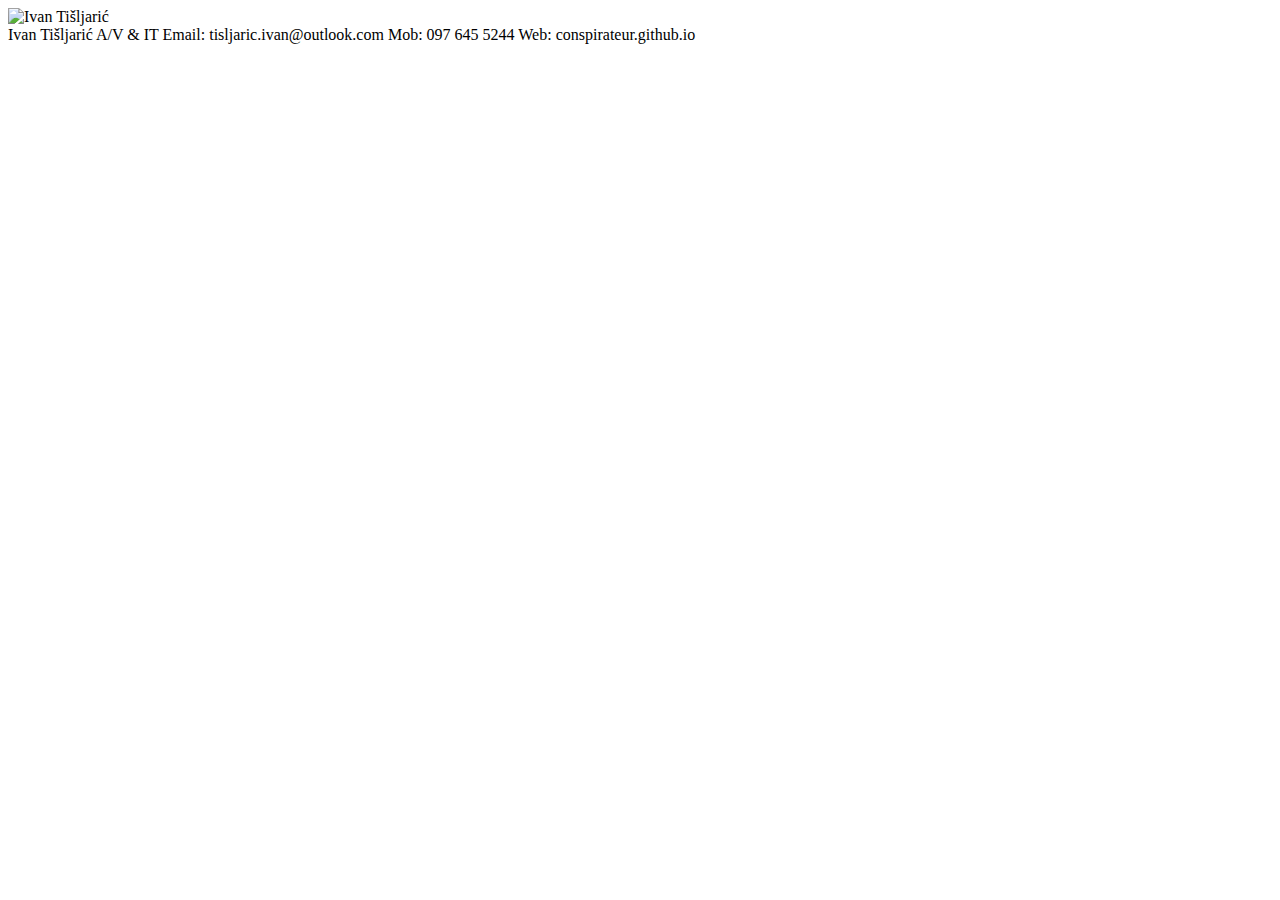
==== html-potpis.html @ 73a3bebb "Add files via upload" ====
<!DOCTYPE html>

<html lang="en-us">
	<head>
		<meta charset="UTF-8">
		<meta name="viewport" content="width=device-width, height=device-height, initial-scale=1.0"/>
		<title>HTML potpis</title>
	
	</head>
	<body>
	<div>
		<style>
		
		</style>
		<div class="email-signature-container">
			<img 
				src="./Slike/potpis img"
				alt="Ivan Tišljarić"
				class="signature-img"
				/>
			<div class="personal-data">
				<span class="name">Ivan Tišljarić</span>
				<span class="title">A/V & IT</span>
				<span class="contact-info">
					<span class="contact-info-title">Email: </span>
					tisljaric.ivan@outlook.com
					</span>
					<span class="contact-info-title">Mob: </span>
					097 645 5244
					</span>
					<span class="contact-info-title">Web: </span>
					conspirateur.github.io
					</span>
	</div>
	
	</body>
	</html>
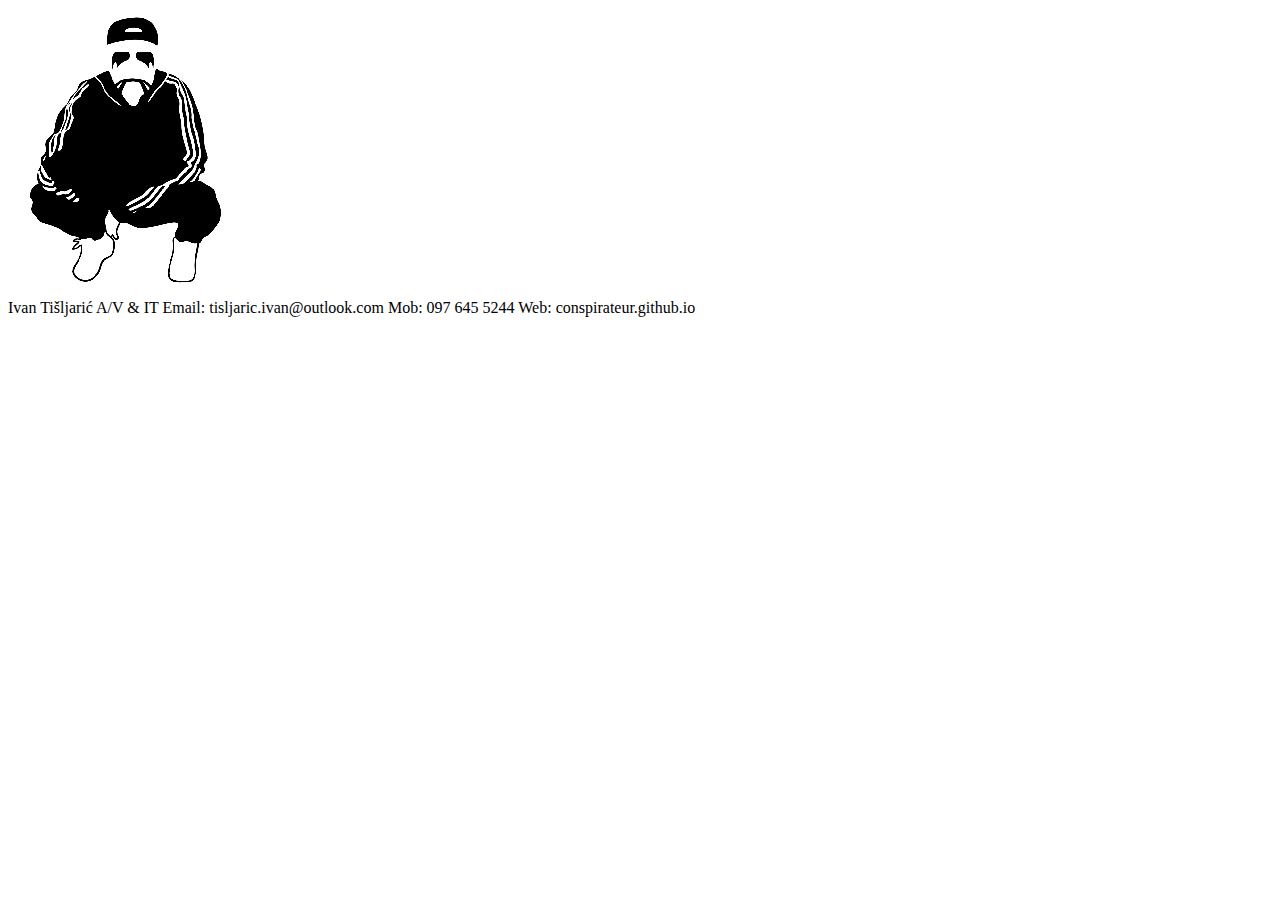
==== commit 76ddf4ac: "Add files via upload" ====
--- a/html-potpis.html
+++ b/html-potpis.html
@@ -14,7 +14,7 @@
 		</style>
 		<div class="email-signature-container">
 			<img 
-				src="./Slike/potpis img"
+				src="./Slike/potpis img.jpg"
 				alt="Ivan Tišljarić"
 				class="signature-img"
 				/>
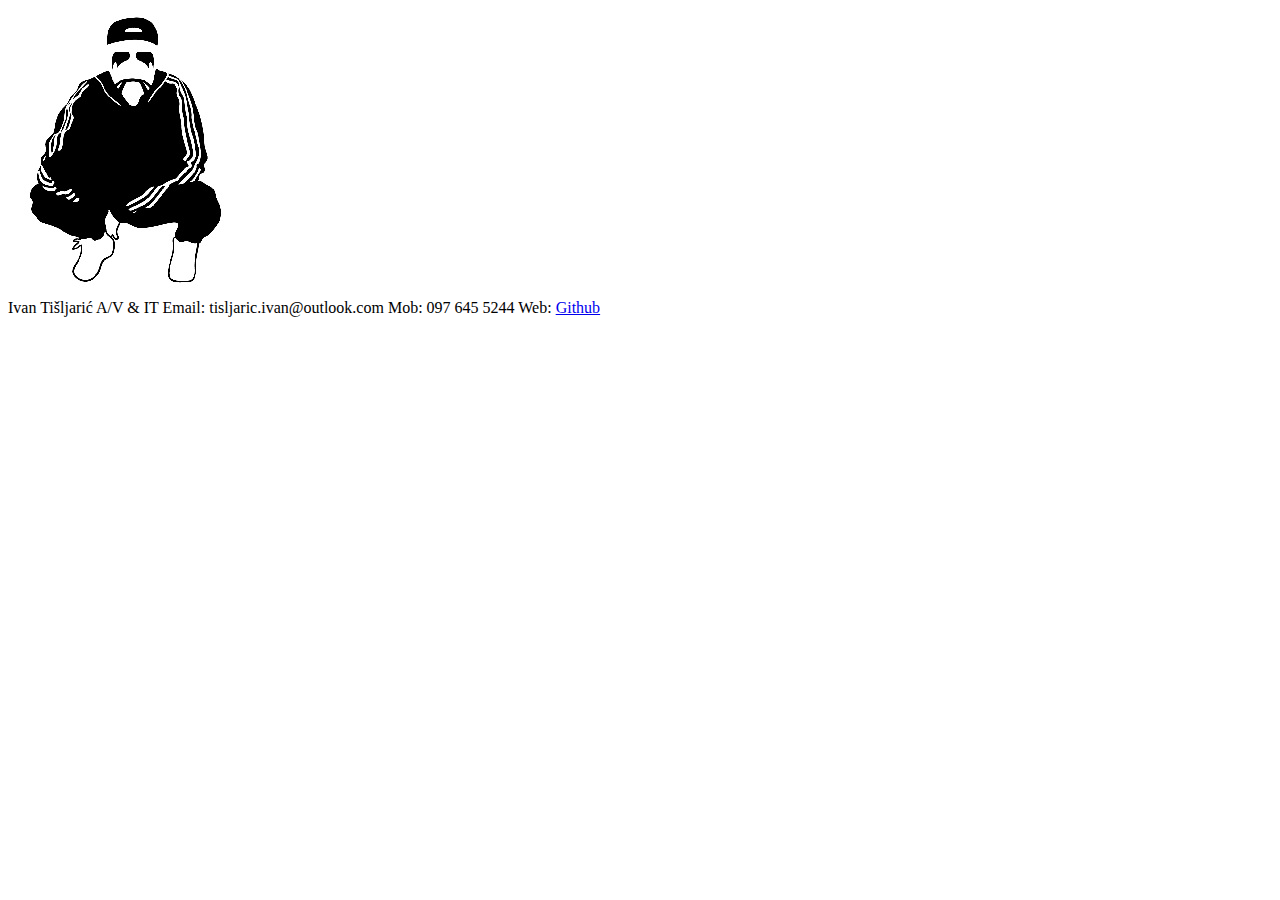
==== commit 91d4a45d: "Add files via upload" ====
--- a/html-potpis.html
+++ b/html-potpis.html
@@ -29,7 +29,7 @@
 					097 645 5244
 					</span>
 					<span class="contact-info-title">Web: </span>
-					conspirateur.github.io
+					<a href="https://conspirateur.github.io" target="_blank">Github</a>
 					</span>
 	</div>
 	
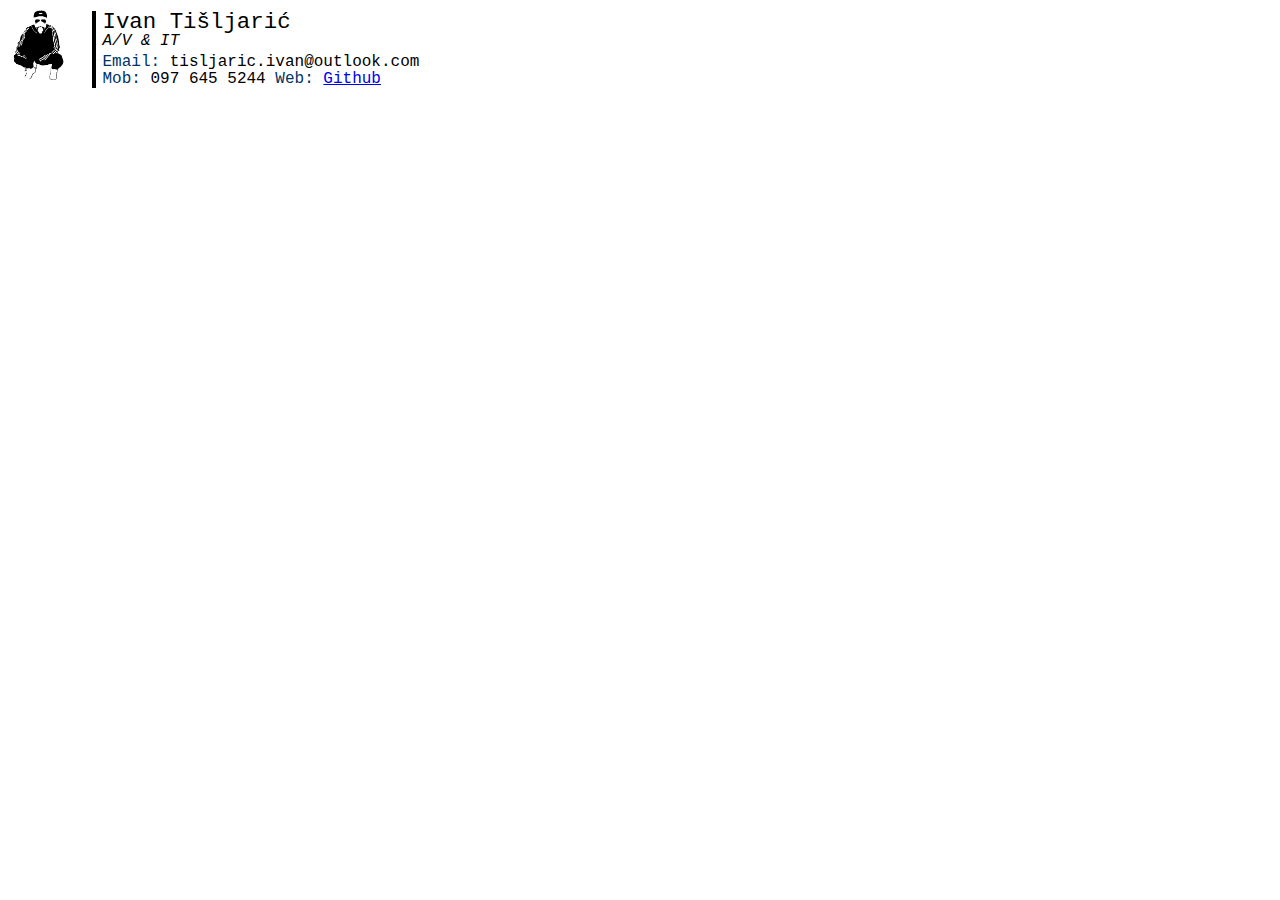
==== commit c3e20f5f: "Add files via upload" ====
--- a/html-potpis.html
+++ b/html-potpis.html
@@ -10,7 +10,33 @@
 	<body>
 	<div>
 		<style>
-		
+			.signature-img {
+			height: 75px;
+			border-radius: 75px;
+			}
+			.personal-data {
+			display: inline-block;
+			border-left: 4px solid #000;
+			padding-left: 6px;
+			font-family: "Lucida Console", Courier, monospace;
+			}
+			.contact-info {
+			display: block;
+			line-height: 1;
+			}
+			.name {
+			font-size: 1.4em;
+			color: #000;
+			font-style: bold;
+			}
+			.title {
+			font.size: 1.2em;
+			margin-bottom: 5px;
+			font-style: italic;
+			}
+			.contact-info-title {
+			color: #003366;
+			}
 		</style>
 		<div class="email-signature-container">
 			<img 
@@ -19,8 +45,8 @@
 				class="signature-img"
 				/>
 			<div class="personal-data">
-				<span class="name">Ivan Tišljarić</span>
-				<span class="title">A/V & IT</span>
+				<span class="contact-info name">Ivan Tišljarić</span>
+				<span class="contact-info title">A/V & IT</span>
 				<span class="contact-info">
 					<span class="contact-info-title">Email: </span>
 					tisljaric.ivan@outlook.com
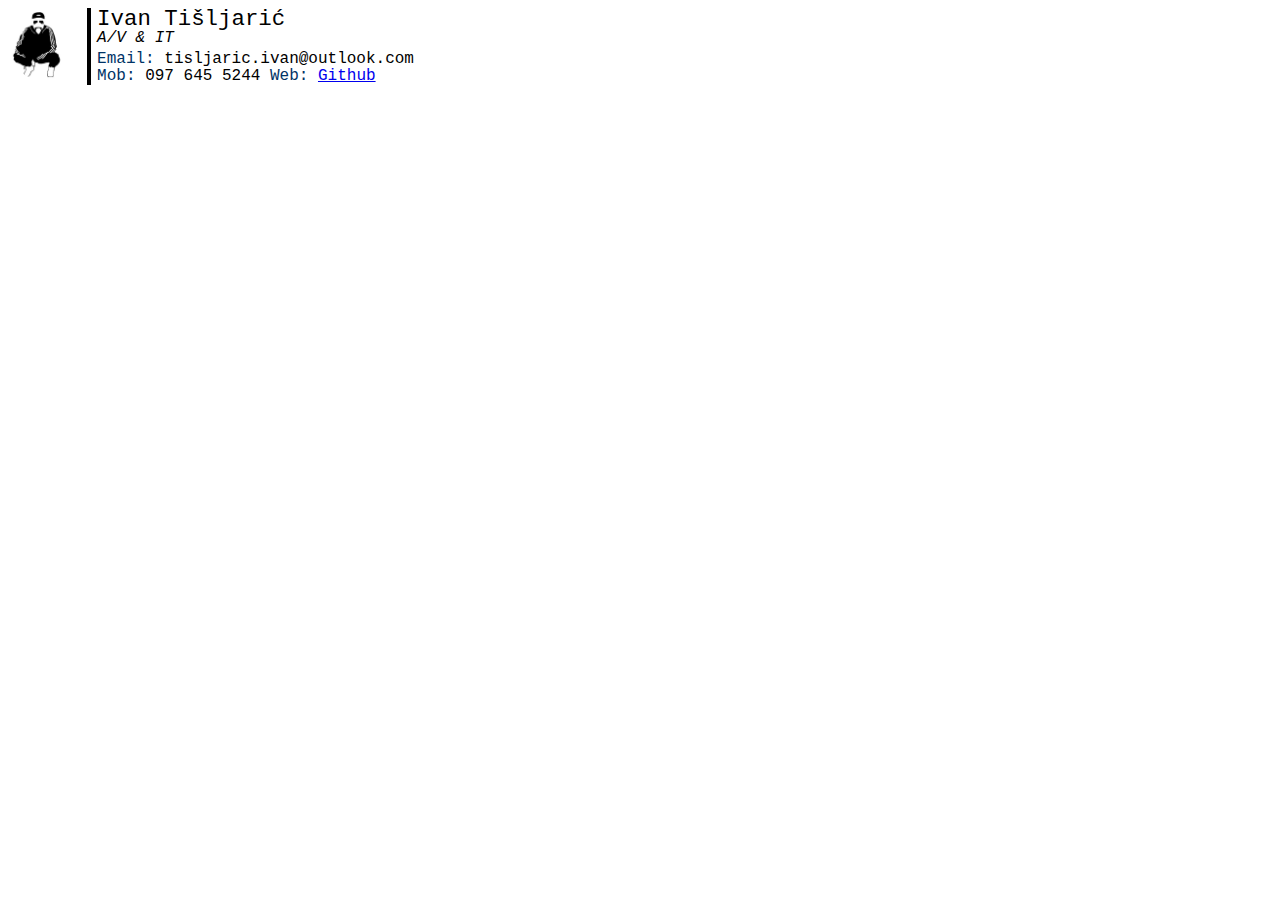
==== commit 932fc1c0: "Add files via upload" ====
--- a/html-potpis.html
+++ b/html-potpis.html
@@ -11,8 +11,8 @@
 	<div>
 		<style>
 			.signature-img {
-			height: 75px;
-			border-radius: 75px;
+			height: 70px;
+			border-radius: 60px;
 			}
 			.personal-data {
 			display: inline-block;
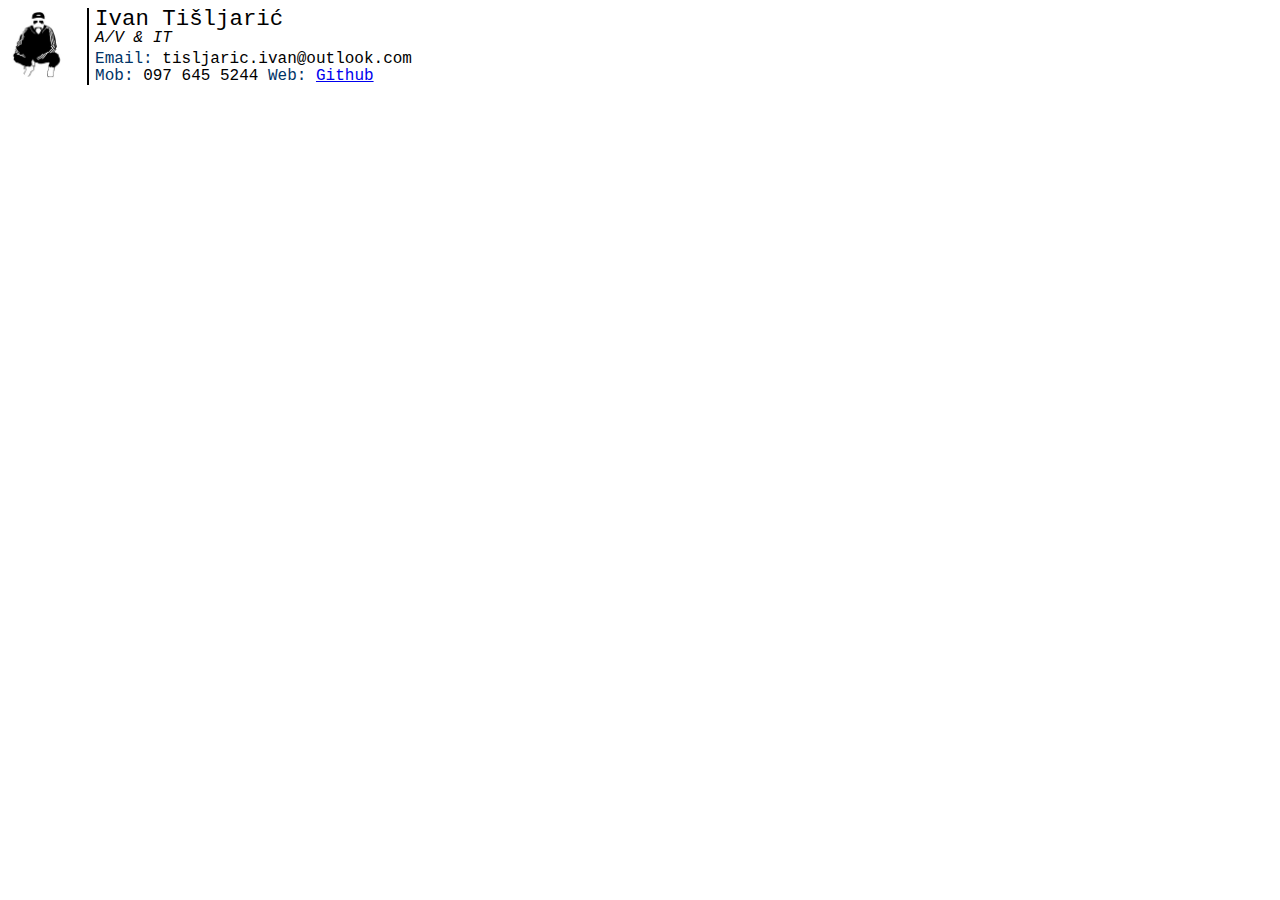
==== commit b6be19cf: "Add files via upload" ====
--- a/html-potpis.html
+++ b/html-potpis.html
@@ -16,7 +16,7 @@
 			}
 			.personal-data {
 			display: inline-block;
-			border-left: 4px solid #000;
+			border-left: 2px solid #000;
 			padding-left: 6px;
 			font-family: "Lucida Console", Courier, monospace;
 			}
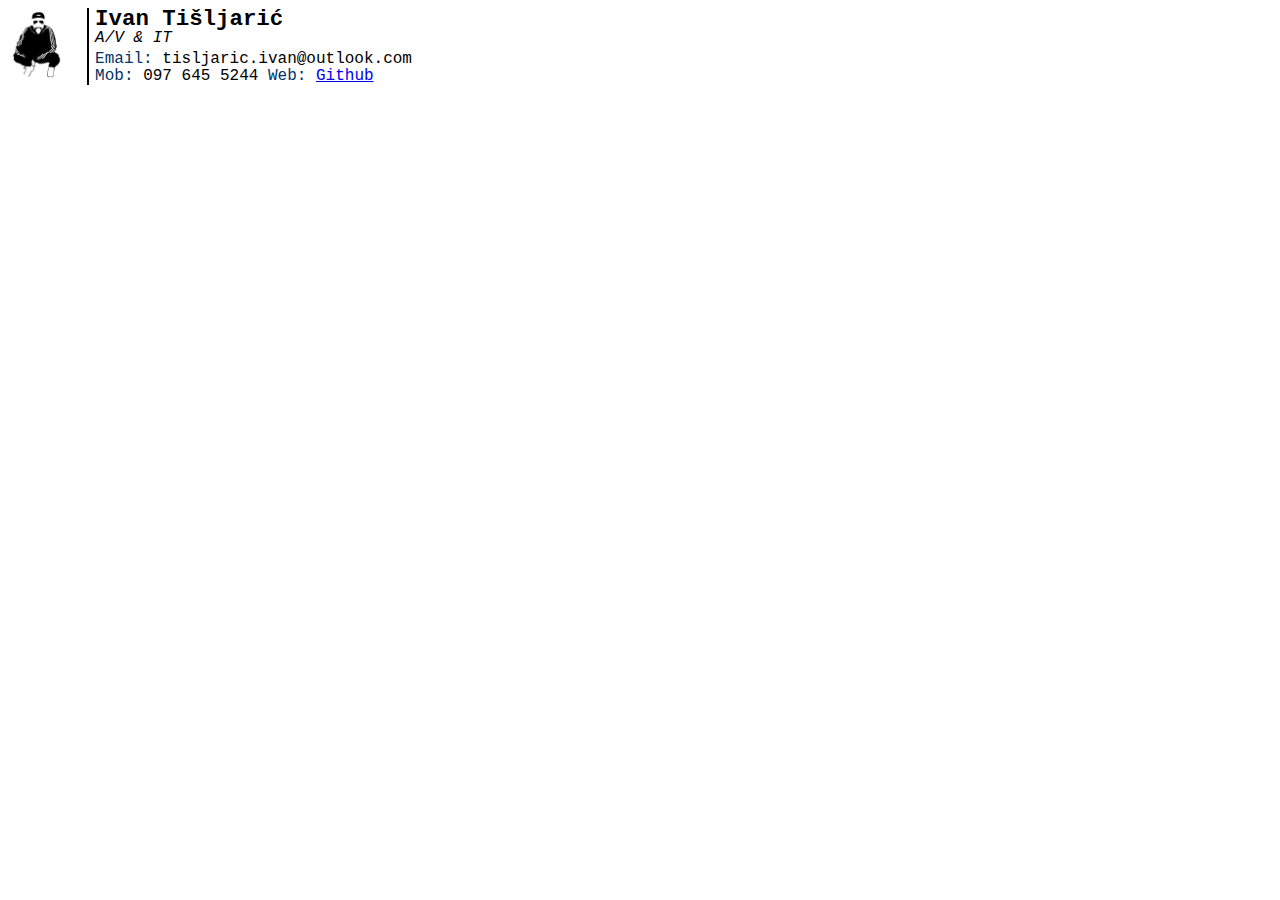
==== commit e4e9eb33: "Add files via upload" ====
--- a/html-potpis.html
+++ b/html-potpis.html
@@ -18,7 +18,7 @@
 			display: inline-block;
 			border-left: 2px solid #000;
 			padding-left: 6px;
-			font-family: "Lucida Console", Courier, monospace;
+			font-family: "Courier New", Courier, monospace
 			}
 			.contact-info {
 			display: block;
@@ -27,7 +27,7 @@
 			.name {
 			font-size: 1.4em;
 			color: #000;
-			font-style: bold;
+			font-weight: bold;
 			}
 			.title {
 			font.size: 1.2em;
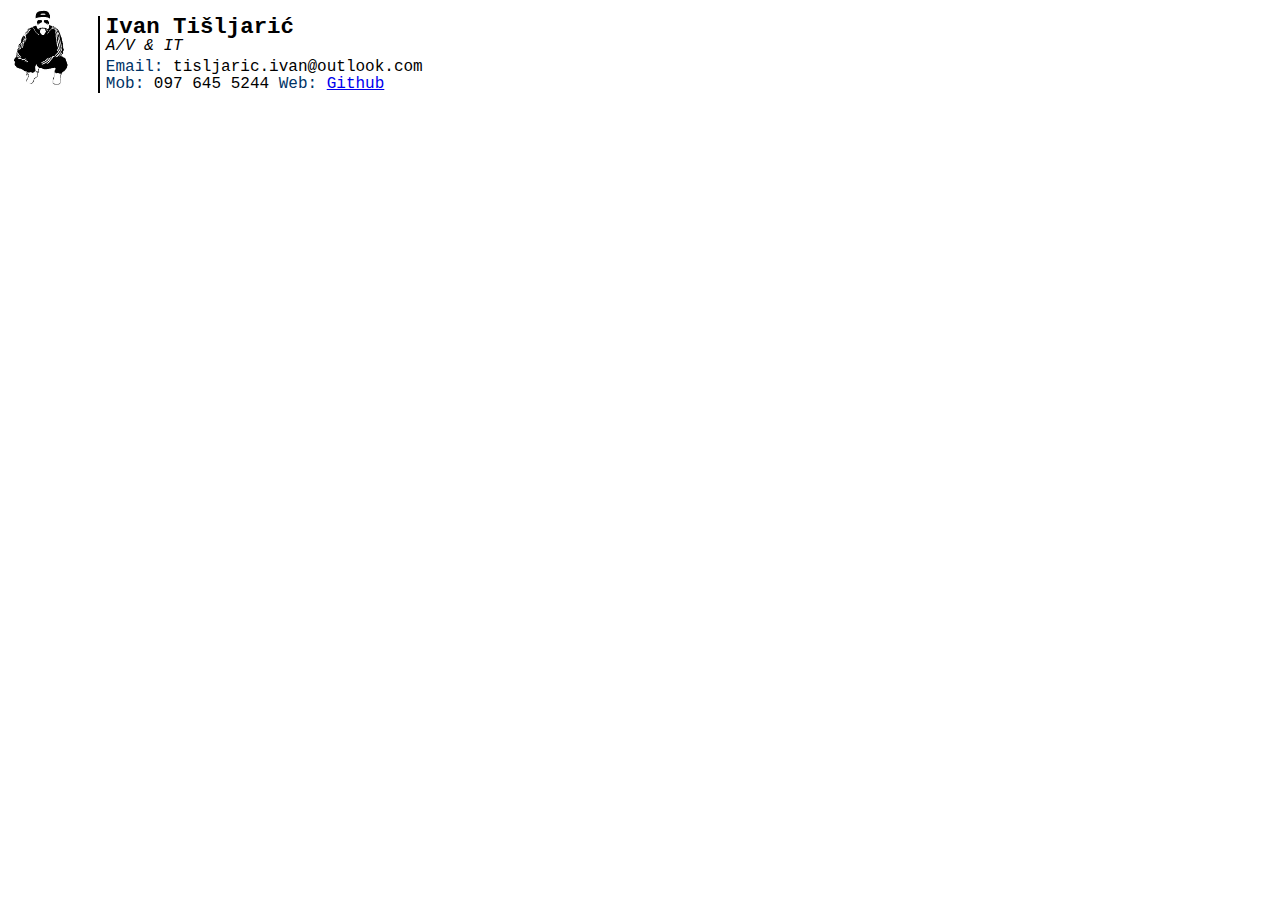
==== commit ca61133c: "Add files via upload" ====
--- a/html-potpis.html
+++ b/html-potpis.html
@@ -1,63 +1,44 @@
-<!DOCTYPE html>
-
-<html lang="en-us">
-	<head>
-		<meta charset="UTF-8">
+<!DOCTYPE html> <html lang="en-us">
+<head>  <meta charset="UTF-8">
 		<meta name="viewport" content="width=device-width, height=device-height, initial-scale=1.0"/>
-		<title>HTML potpis</title>
-	
-	</head>
-	<body>
-	<div>
-		<style>
-			.signature-img {
-			height: 70px;
-			border-radius: 60px;
-			}
-			.personal-data {
-			display: inline-block;
-			border-left: 2px solid #000;
-			padding-left: 6px;
-			font-family: "Courier New", Courier, monospace
-			}
-			.contact-info {
-			display: block;
-			line-height: 1;
-			}
-			.name {
-			font-size: 1.4em;
-			color: #000;
-			font-weight: bold;
-			}
-			.title {
-			font.size: 1.2em;
-			margin-bottom: 5px;
-			font-style: italic;
-			}
-			.contact-info-title {
-			color: #003366;
-			}
-		</style>
-		<div class="email-signature-container">
-			<img 
-				src="./Slike/potpis img.jpg"
-				alt="Ivan Tišljarić"
-				class="signature-img"
-				/>
-			<div class="personal-data">
-				<span class="contact-info name">Ivan Tišljarić</span>
-				<span class="contact-info title">A/V & IT</span>
-				<span class="contact-info">
-					<span class="contact-info-title">Email: </span>
-					tisljaric.ivan@outlook.com
-					</span>
-					<span class="contact-info-title">Mob: </span>
-					097 645 5244
-					</span>
-					<span class="contact-info-title">Web: </span>
-					<a href="https://conspirateur.github.io" target="_blank">Github</a>
-					</span>
-	</div>
-	
-	</body>
-	</html>+		<title>HTML potpis</title></head>
+<body> <div>
+	<style>
+		.signature-img {
+		height: 80px;
+		border-radius: 60px;
+		}
+		.personal-data {
+		display: inline-block;
+		border-left: 2px solid #000;
+		padding-left: 6px;
+		font-family: "Courier New", Courier, monospace
+		}
+		.contact-info {
+		display: block;
+		line-height: 1;
+		}
+		.name {
+		font-size: 1.4em;
+		color: #000;
+		font-weight: bold;
+		}
+		.title {
+		font.size: 1.2em;
+		margin-bottom: 5px;
+		font-style: italic;
+		}
+		.contact-info-title {
+		color: #003366;
+		}</style>
+	<div class="email-signature-container">
+			<img src="./Slike/potpis img.jpg" alt="Ivan Tišljarić" class="signature-img"/>
+	<div class="personal-data">
+		<span class="contact-info name">Ivan Tišljarić</span>
+		<span class="contact-info title">A/V & IT</span>
+		<span class="contact-info"> <span class="contact-info-title">Email: </span>tisljaric.ivan@outlook.com</span>
+			<span class="contact-info-title">Mob: </span>097 645 5244</span>
+			<span class="contact-info-title">Web: </span>
+			<a href="https://conspirateur.github.io" target="_blank">Github</a></span></div>
+</body>
+</html>